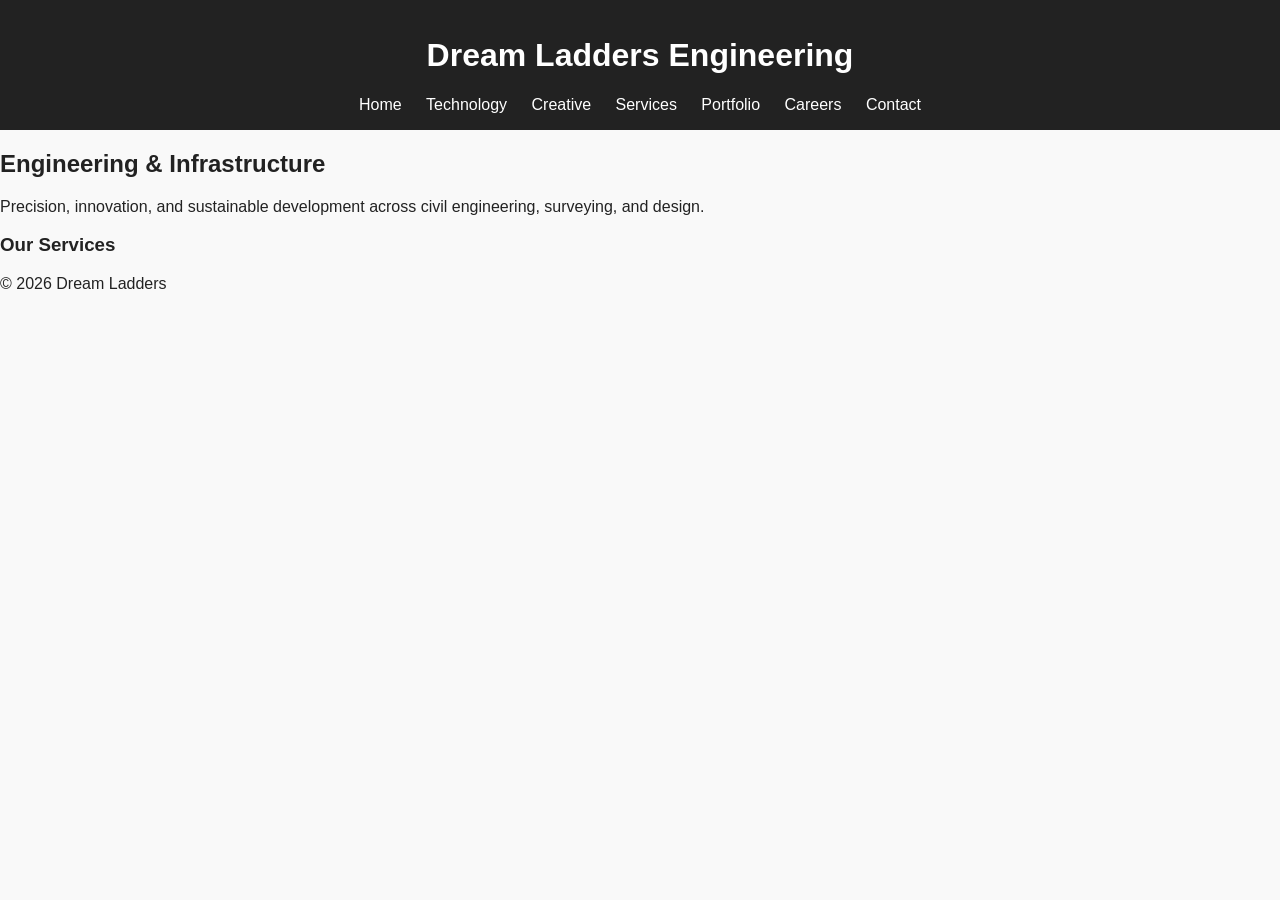
==== engineering.html @ 7179dbca "Create engineering.html" ====
<!DOCTYPE html>
<html lang="en">
<head>
  <meta charset="UTF-8">
  <title>Engineering Division - Dream Ladders</title>
  <link rel="stylesheet" href="css/style.css">
</head>
<body>
  <header>
    <h1>Dream Ladders Engineering</h1>
    <nav>
      <a href="index.html">Home</a>
      <a href="technology.html">Technology</a>
      <a href="creative.html">Creative</a>
      <a href="services.html">Services</a>
      <a href="portfolio.html">Portfolio</a>
      <a href="careers.html">Careers</a>
      <a href="contact.html">Contact</a>
    </nav>
  </header>

  <section class="hero engineering">
    <h2>Engineering & Infrastructure</h2>
    <p>Precision, innovation, and sustainable development across civil engineering, surveying, and design.</p>
  </section>

  <section id="engineering-services">
    <h3>Our Services</h3>
    <div id="service-list" class="grid"></div>
  </section>

  <footer>
    <p>&copy; 2026 Dream Ladders</p>
  </footer>

  <script src="js/api.js"></script>
  <script>
    // Fetch engineering services from backend
    fetchServices('engineering').then(services => {
      const container = document.getElementById('service-list');
      services.forEach(s => {
        const card = document.createElement('div');
        card.className = 'card engineering';
        card.innerHTML = `<h4>${s[0]}</h4><p>${s[1]}</p>`;
        container.appendChild(card);
      });
    });
  </script>
</body>
</html>
---- css/style.css ----
:root {
  --engineering: #2a5d9f;
  --technology: #2f9f5d;
  --creative: #9f2a8d;
  --dark: #222;
  --light: #f9f9f9;
}

body {
  font-family: 'Segoe UI', Arial, sans-serif;
  margin: 0;
  background: var(--light);
  color: var(--dark);
}

header {
  background: var(--dark);
  color: #fff;
  padding: 1rem;
  text-align: center;
}

nav a {
  color: #fff;
  margin: 0 10px;
  text-decoration: none;
}

.card {
  padding: 1rem;
  margin: 1rem;
  border-radius: 8px;
  color: #fff;
  text-align: center;
}
.card.engineering { background: var(--engineering); }
.card.technology { background: var(--technology); }
.card.creative { background: var(--creative); }
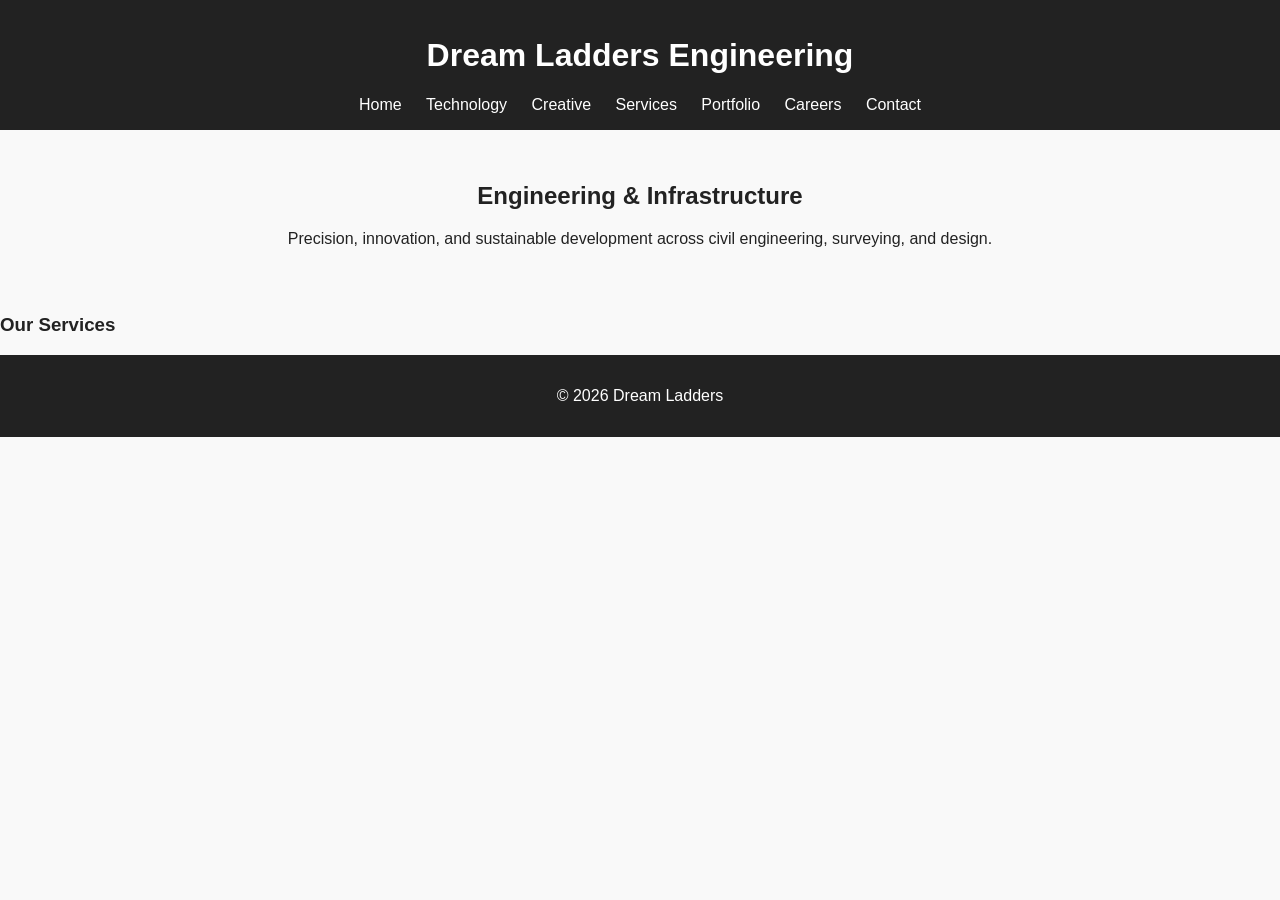
==== commit b5a301cb: "Add engineering.html for Engineering Division page" ====
--- a/engineering.html
+++ b/engineering.html
@@ -34,8 +34,8 @@
   </footer>
 
   <script src="js/api.js"></script>
+  <script src="js/chatbot.js"></script>
   <script>
-    // Fetch engineering services from backend
     fetchServices('engineering').then(services => {
       const container = document.getElementById('service-list');
       services.forEach(s => {
--- a/css/style.css
+++ b/css/style.css
@@ -26,6 +26,11 @@
   text-decoration: none;
 }
 
+.hero {
+  padding: 2rem;
+  text-align: center;
+}
+
 .card {
   padding: 1rem;
   margin: 1rem;
@@ -36,3 +41,54 @@
 .card.engineering { background: var(--engineering); }
 .card.technology { background: var(--technology); }
 .card.creative { background: var(--creative); }
+
+.grid {
+  display: flex;
+  flex-wrap: wrap;
+  justify-content: center;
+}
+
+footer {
+  background: var(--dark);
+  color: #fff;
+  text-align: center;
+  padding: 1rem;
+}
+
+/* Chatbot */
+#chatbot {
+  position: fixed;
+  bottom: 20px;
+  right: 20px;
+  width: 300px;
+  background: #fff;
+  border: 1px solid #ccc;
+  border-radius: 8px;
+  box-shadow: 0 4px 8px rgba(0,0,0,0.2);
+  font-size: 14px;
+}
+#chat-window {
+  display: flex;
+  flex-direction: column;
+  height: 400px;
+}
+#chat-messages {
+  flex: 1;
+  overflow-y: auto;
+  padding: 10px;
+}
+#chat-input {
+  border: none;
+  padding: 8px;
+  width: 80%;
+}
+#chat-send {
+  width: 20%;
+  border: none;
+  background: var(--engineering);
+  color: #fff;
+  cursor: pointer;
+}
+.message { margin: 5px 0; }
+.user { text-align: right; color: var(--engineering); }
+.bot { text-align: left; color: #333; }
